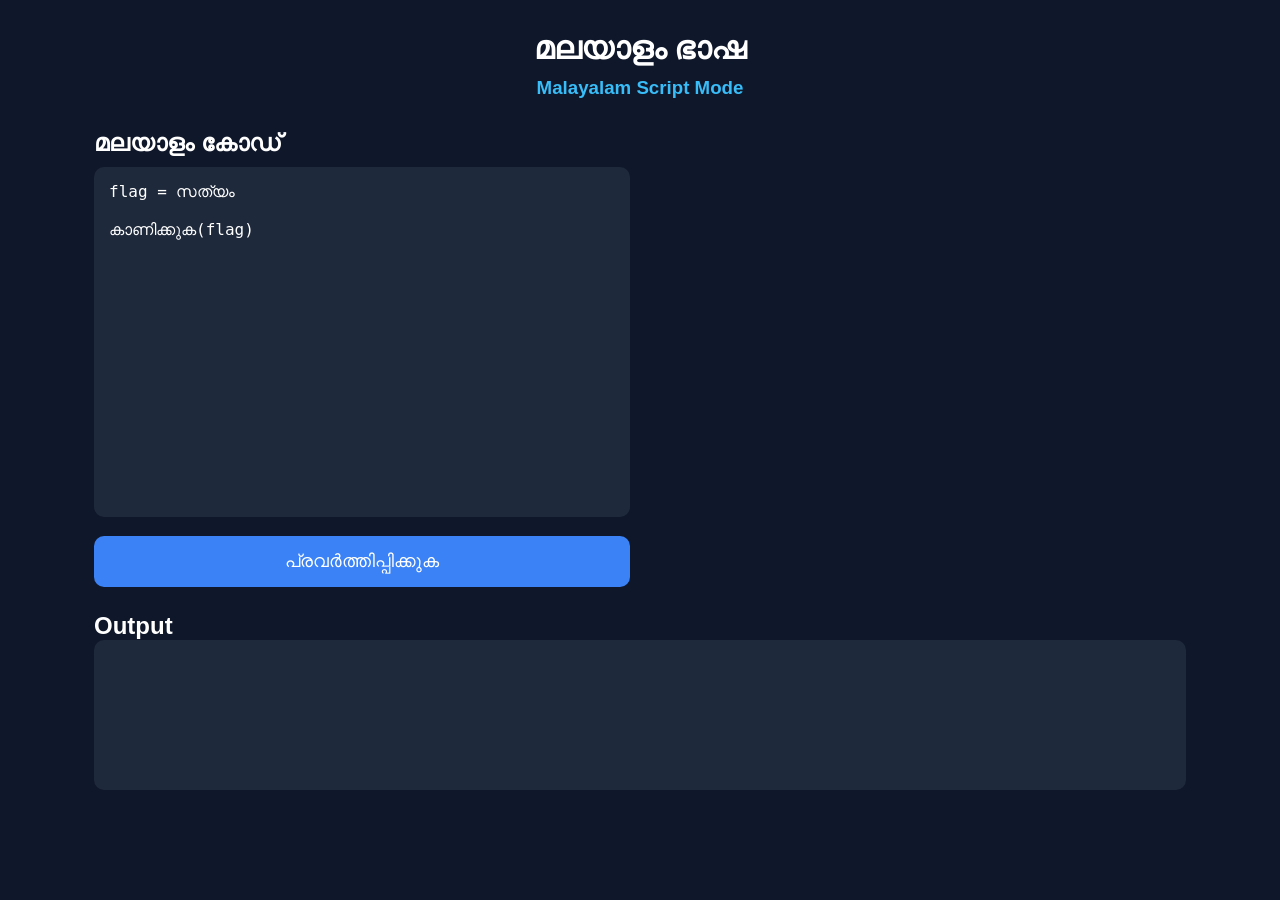
==== frontend/ide.html @ cacb8d0d "Initial MalayalamLang IDE with Malayalam and Latin script support" ====
<!DOCTYPE html>
<html lang="en">

<head>
    <meta charset="UTF-8">
    <meta name="viewport" content="width=device-width, initial-scale=1.0">
    <title>മലയാളംലാങ് IDE</title>

    <link rel="stylesheet" href="style.css">
</head>

<body>

    <div class="container">

        <h1>മലയാളം ഭാഷ</h1>

        <h3 id="modeTitle"></h3>

        <div class="editor-box">

            <div class="panel">

                <h2>മലയാളം കോഡ്</h2>

                <textarea
                    id="code"
                    placeholder="Write MalayalamLang code here..."
                ></textarea>

                <button onclick="runCode()">
                    പ്രവർത്തിപ്പിക്കുക
                </button>

            </div>

            <div class="panel">


            </div>

        </div>

        <div class="output-panel">

            <h2>Output</h2>

            <pre id="output"></pre>

        </div>

    </div>

    <script src="script.js"></script>

</body>
</html>
---- frontend/style.css ----
*{
    margin:0;
    padding:0;
    box-sizing:border-box;
}

body{
    background:#0f172a;
    color:white;
    font-family:Arial, sans-serif;
}

.container{
    width:90%;
    margin:auto;
    padding:30px;
}

h1{
    text-align:center;
    margin-bottom:10px;
}

#modeTitle{
    text-align:center;
    color:#38bdf8;
    margin-bottom:30px;
}

.editor-box{
    display:flex;
    gap:20px;
}

.panel{
    flex:1;
}

.panel h2{
    margin-bottom:10px;
}

textarea{
    width:100%;
    height:350px;

    background:#1e293b;
    color:white;

    border:none;
    border-radius:10px;

    padding:15px;

    resize:none;

    font-size:16px;
}

pre{
    background:#1e293b;

    min-height:350px;

    padding:15px;

    border-radius:10px;

    overflow:auto;
}

button{
    margin-top:15px;

    width:100%;

    padding:15px;

    border:none;

    border-radius:10px;

    background:#3b82f6;

    color:white;

    font-size:18px;

    cursor:pointer;
}

button:hover{
    background:#2563eb;
}

.output-panel{
    margin-top:25px;
}

.output-panel pre{
    min-height:150px;
}

@media(max-width:900px){

    .editor-box{
        flex-direction:column;
    }

}
.landing{

    height:100vh;

    display:flex;

    flex-direction:column;

    justify-content:center;

    align-items:center;

    gap:20px;
}

.landing button{

    width:250px;
}
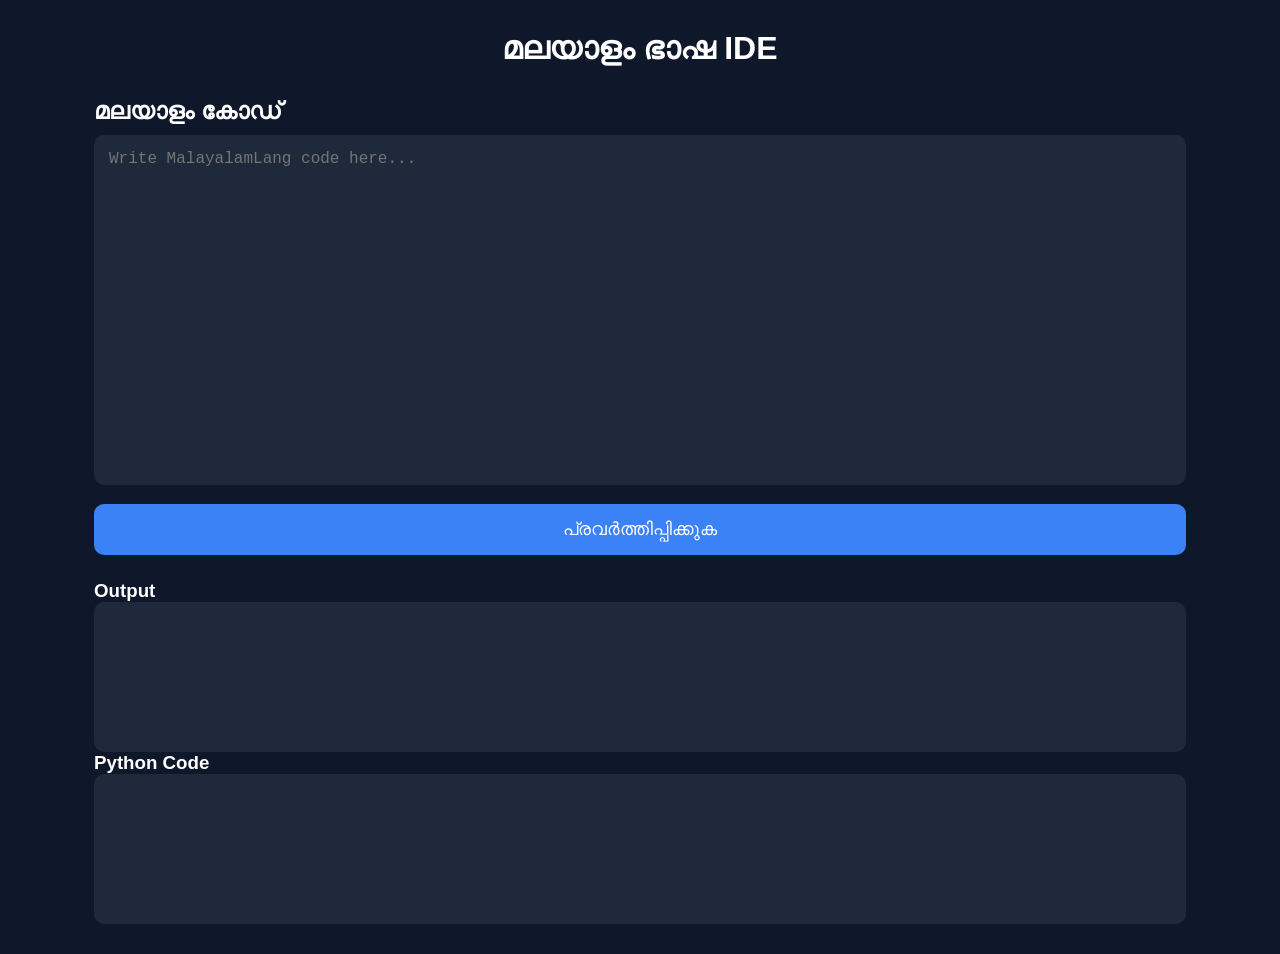
==== commit 63abe468: "Fix output container crash" ====
--- a/frontend/ide.html
+++ b/frontend/ide.html
@@ -13,7 +13,7 @@
 
     <div class="container">
 
-        <h1>മലയാളം ഭാഷ</h1>
+        <h1>മലയാളം ഭാഷ IDE</h1>
 
         <h3 id="modeTitle"></h3>
 
@@ -23,19 +23,9 @@
 
                 <h2>മലയാളം കോഡ്</h2>
 
-                <textarea
-                    id="code"
-                    placeholder="Write MalayalamLang code here..."
-                ></textarea>
+                <textarea id="code" placeholder="Write MalayalamLang code here..."></textarea>
 
-                <button onclick="runCode()">
-                    പ്രവർത്തിപ്പിക്കുക
-                </button>
-
-            </div>
-
-            <div class="panel">
-
+                <button onclick="runCode()">പ്രവർത്തിപ്പിക്കുക</button>
 
             </div>
 
@@ -43,9 +33,11 @@
 
         <div class="output-panel">
 
-            <h2>Output</h2>
+            <h3>Output</h3>
+            <pre id="output"></pre>
 
-            <pre id="output"></pre>
+            <h3>Python Code</h3>
+            <pre id="python"></pre>
 
         </div>
 
